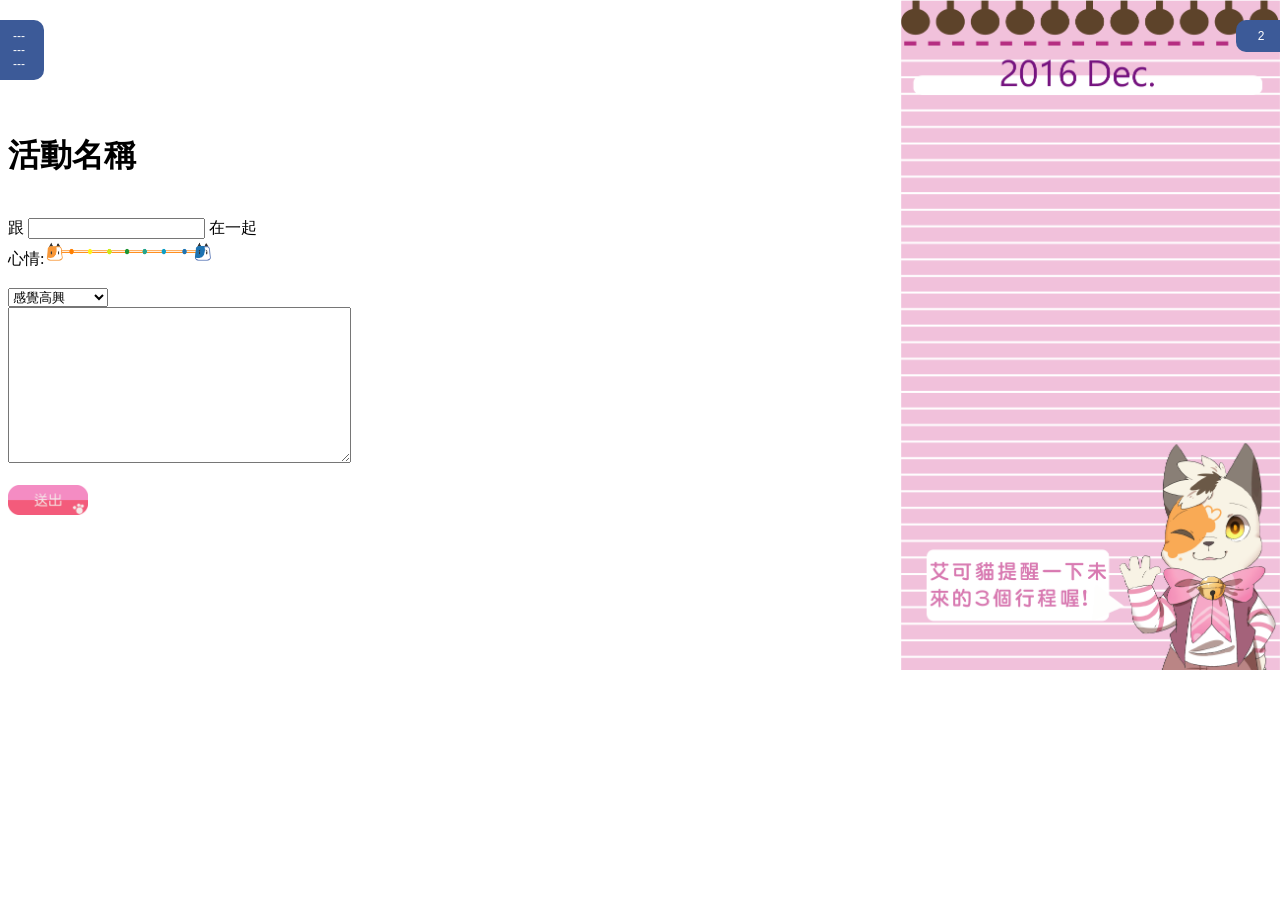
==== activities_feelings.html @ 7a785894 "no message" ====
<!DOCTYPE html>
<html>
<head>
<meta http-equiv="Content-Type" content="text/html; charset=UTF-8" />
<title>Untitled Document</title>
<style>
body {
    background-image: url("./img/background.png");
    background-repeat: no-repeat;
	background-size: 380px 670px;
    background-position: right top;
}
</style>
<link rel="stylesheet" href="css/font-awesome.min.css">
<script src="jquery/jquery-3.1.1.min.js"></script>
<script src="jquery/menu.js"></script>
<script src="jquery/notice.js"></script>
</head>

<body>
    <div id="mwt_mwt_slider_scroll">
        <div id="mwt_tab">
            <span>---</span>
            <span>---</span>
            <span>---</span>
        </div>
        <div id="mwt_slider_content">
            <iframe src="menu2.html" scrolling="no" frameborder="0" style="border:none; overflow:hidden; width:150px; height:270px;" allowTransparency="true"></iframe>
        </div>
    </div>
    <div id="notice_notice_slider_scroll">
        <div id="notice_tab">
            <span>2</span>
        </div>
        <div id="notice_slider_content">
            <iframe src="notice.html" scrolling="no" frameborder="0" style="border:none; overflow:hidden; width:120px; height:270px;" allowTransparency="true"></iframe>
        </div>
    </div>
    <div class='content' width="100%">
    	<div id="calendar">
        	<h1>活動名稱</h1>
        	<br />
        	跟
        	<input type="text" size="20">
        	在一起<br />
            心情:<img src="img/mood.png"  width="170" height="25px" /><br /><br />
            <select name="">
              <option >感覺高興</option>
              <option >感覺自在</option>
              <option >感覺難受</option>
              <option >感覺OK</option>
              <option >感覺被傷害</option>
              <option >感覺精神受創</option>
              <option >感覺被威脅</option>
              <option >感覺被監視</option>
            </select>
            <br/>
            <textarea name="" cols="40" rows="10"></textarea>
            <br /><br />
        	<a href="index2.html"><img src="img/submit.png" width="80px" height="30px" / ></a>
        </div>
    </div>
</body>
</html>
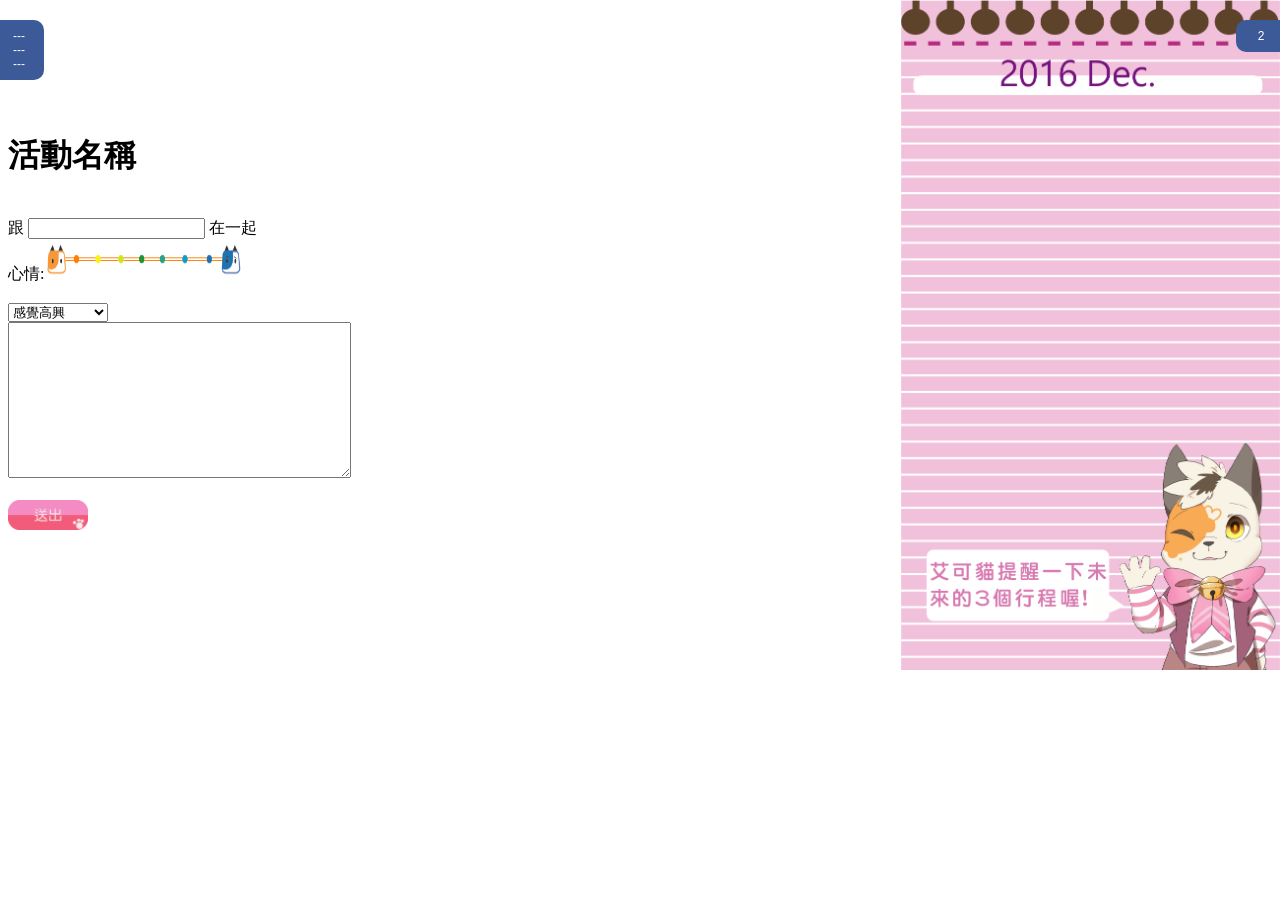
==== commit 8e6f7c4e: "no message" ====
--- a/activities_feelings.html
+++ b/activities_feelings.html
@@ -43,7 +43,7 @@
         	跟
         	<input type="text" size="20">
         	在一起<br />
-            心情:<img src="img/mood.png"  width="170" height="25px" /><br /><br />
+            心情:<img src="img/mood.png"  width="200px" height="40px" /><br /><br />
             <select name="">
               <option >感覺高興</option>
               <option >感覺自在</option>
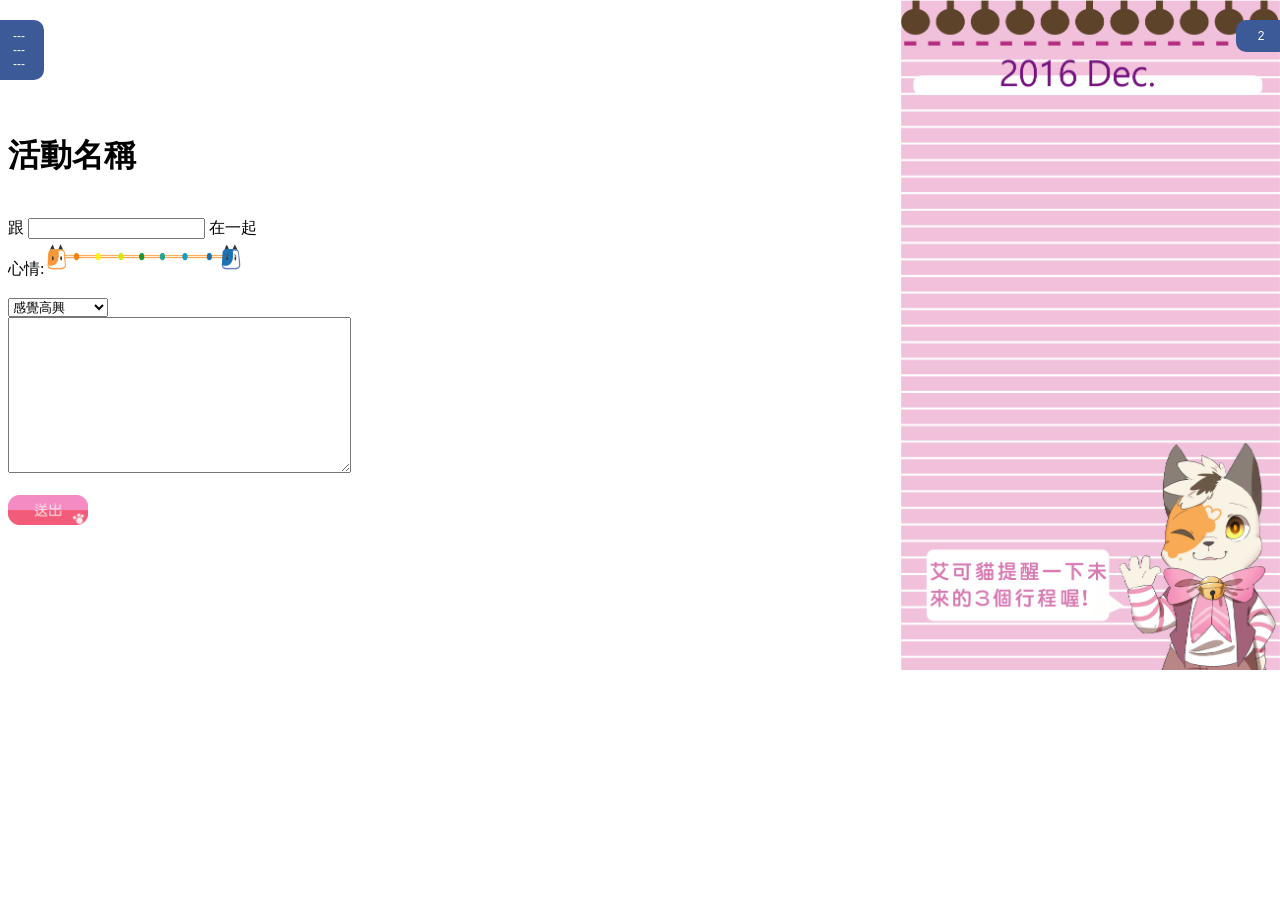
==== commit 1333a0bf: "no message" ====
--- a/activities_feelings.html
+++ b/activities_feelings.html
@@ -43,7 +43,7 @@
         	跟
         	<input type="text" size="20">
         	在一起<br />
-            心情:<img src="img/mood.png"  width="200px" height="40px" /><br /><br />
+            心情:<img src="img/mood.png"  width="200px" height="35px" /><br /><br />
             <select name="">
               <option >感覺高興</option>
               <option >感覺自在</option>
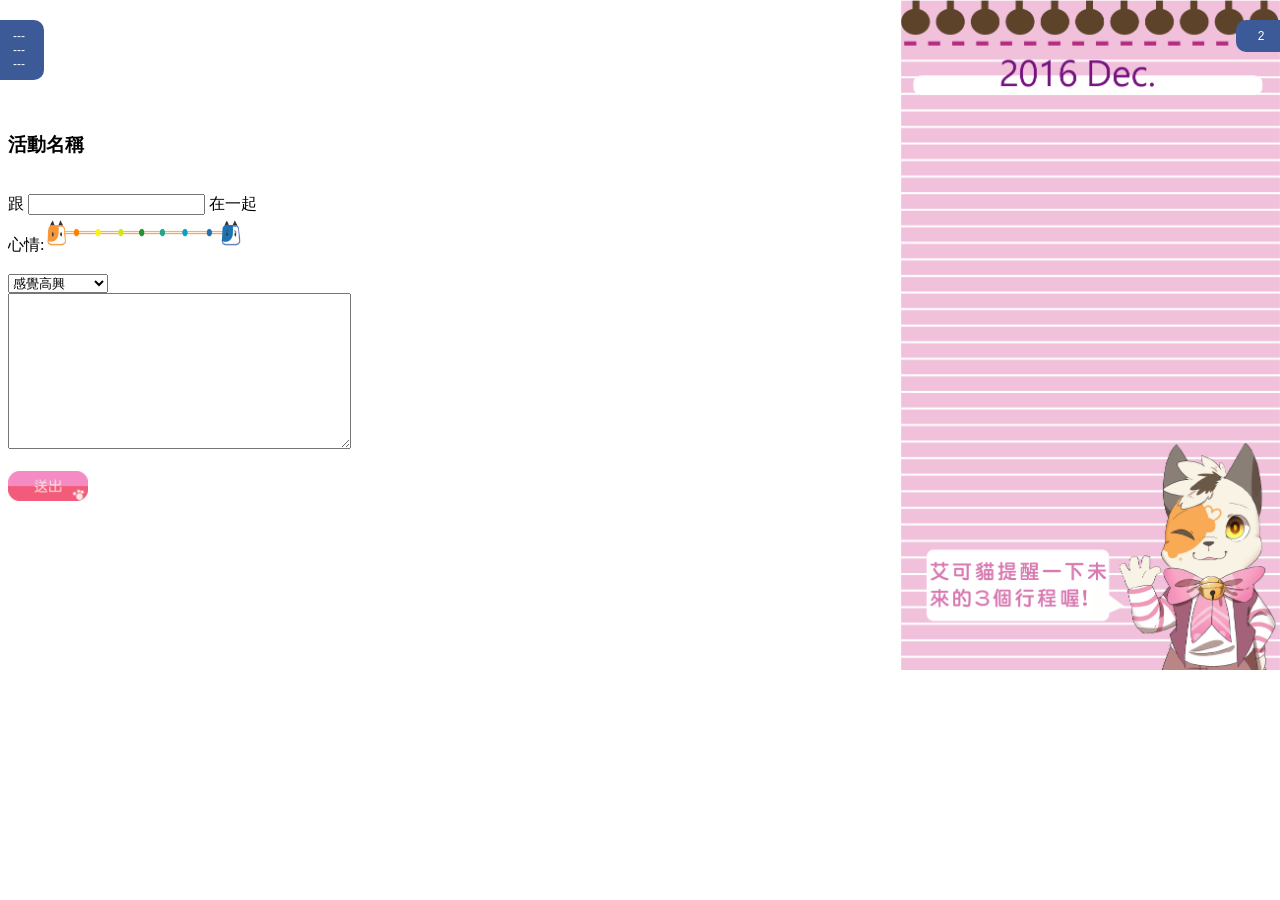
==== commit 89bb2636: "no message" ====
--- a/activities_feelings.html
+++ b/activities_feelings.html
@@ -38,7 +38,7 @@
     </div>
     <div class='content' width="100%">
     	<div id="calendar">
-        	<h1>活動名稱</h1>
+        	<h3>活動名稱</h3>
         	<br />
         	跟
         	<input type="text" size="20">
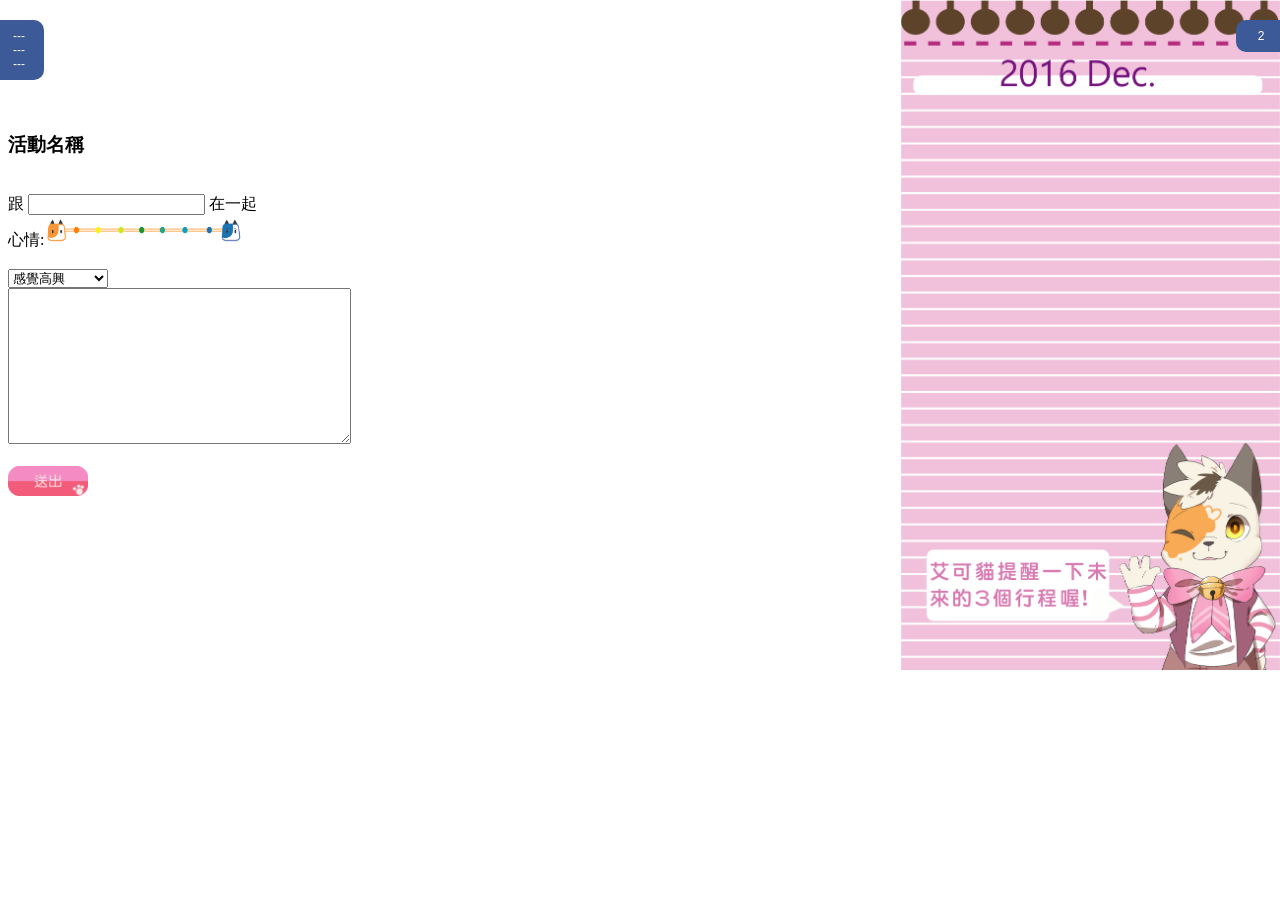
==== commit e4eb69c5: "no message" ====
--- a/activities_feelings.html
+++ b/activities_feelings.html
@@ -43,7 +43,7 @@
         	跟
         	<input type="text" size="20">
         	在一起<br />
-            心情:<img src="img/mood.png"  width="200px" height="35px" /><br /><br />
+            心情:<img src="img/mood.png"  width="200px" height="30px" /><br /><br />
             <select name="">
               <option >感覺高興</option>
               <option >感覺自在</option>
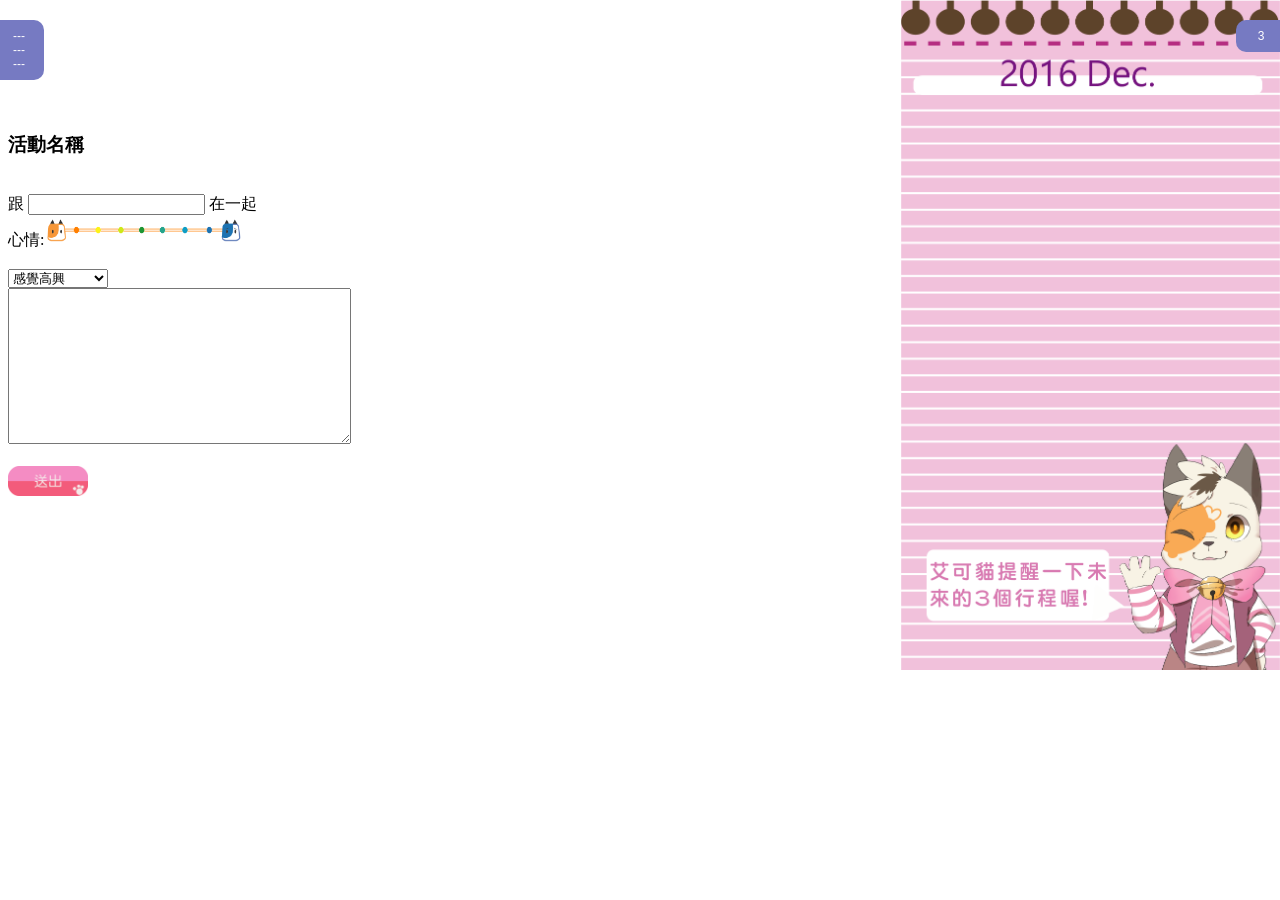
==== commit 3038dc42: "no message" ====
--- a/activities_feelings.html
+++ b/activities_feelings.html
@@ -30,7 +30,7 @@
     </div>
     <div id="notice_notice_slider_scroll">
         <div id="notice_tab">
-            <span>2</span>
+            <span>3</span>
         </div>
         <div id="notice_slider_content">
             <iframe src="notice.html" scrolling="no" frameborder="0" style="border:none; overflow:hidden; width:120px; height:270px;" allowTransparency="true"></iframe>
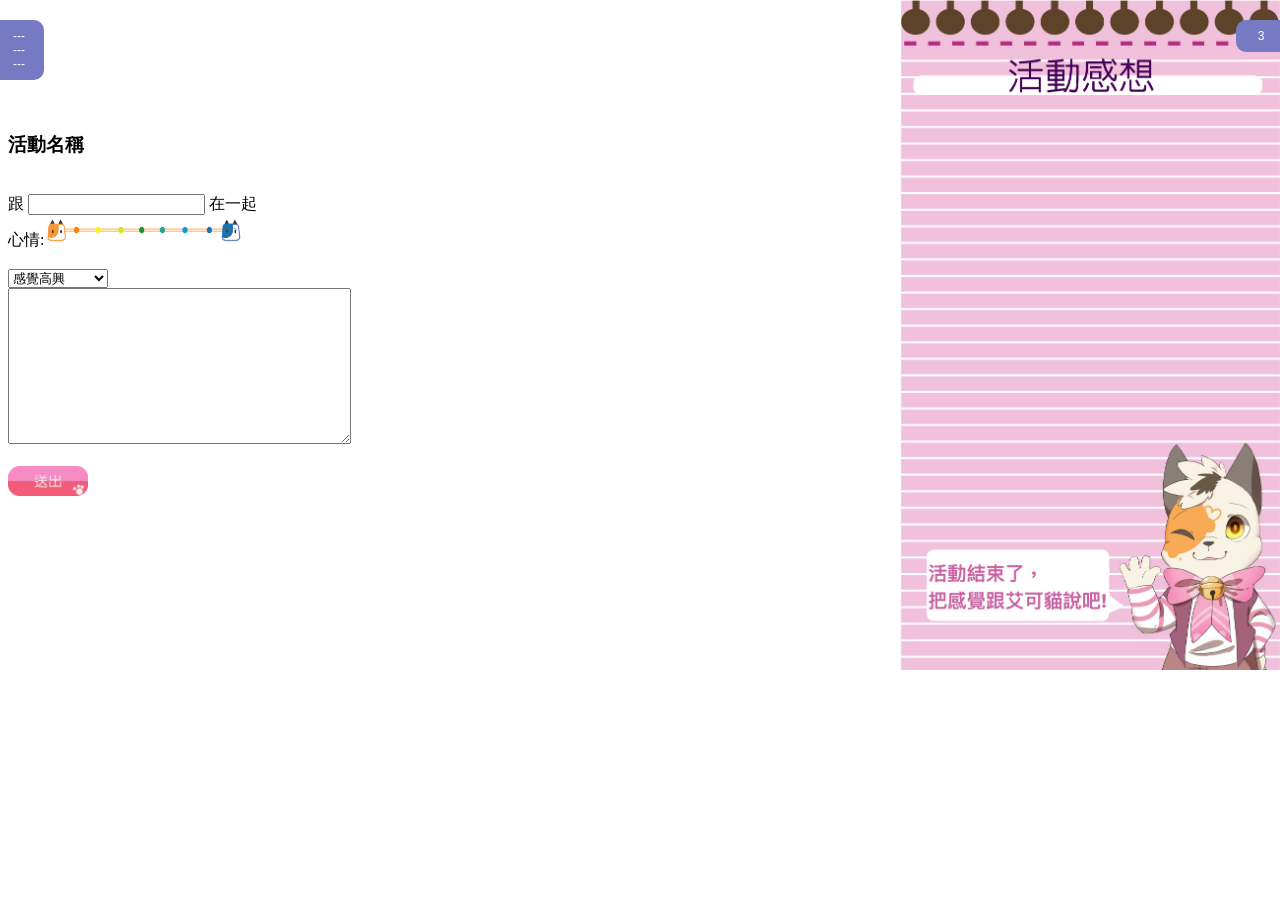
==== commit 34d46c2b: "no message" ====
--- a/activities_feelings.html
+++ b/activities_feelings.html
@@ -5,7 +5,7 @@
 <title>Untitled Document</title>
 <style>
 body {
-    background-image: url("./img/background.png");
+    background-image: url("./img/background_activities_feelings.jpg");
     background-repeat: no-repeat;
 	background-size: 380px 670px;
     background-position: right top;
